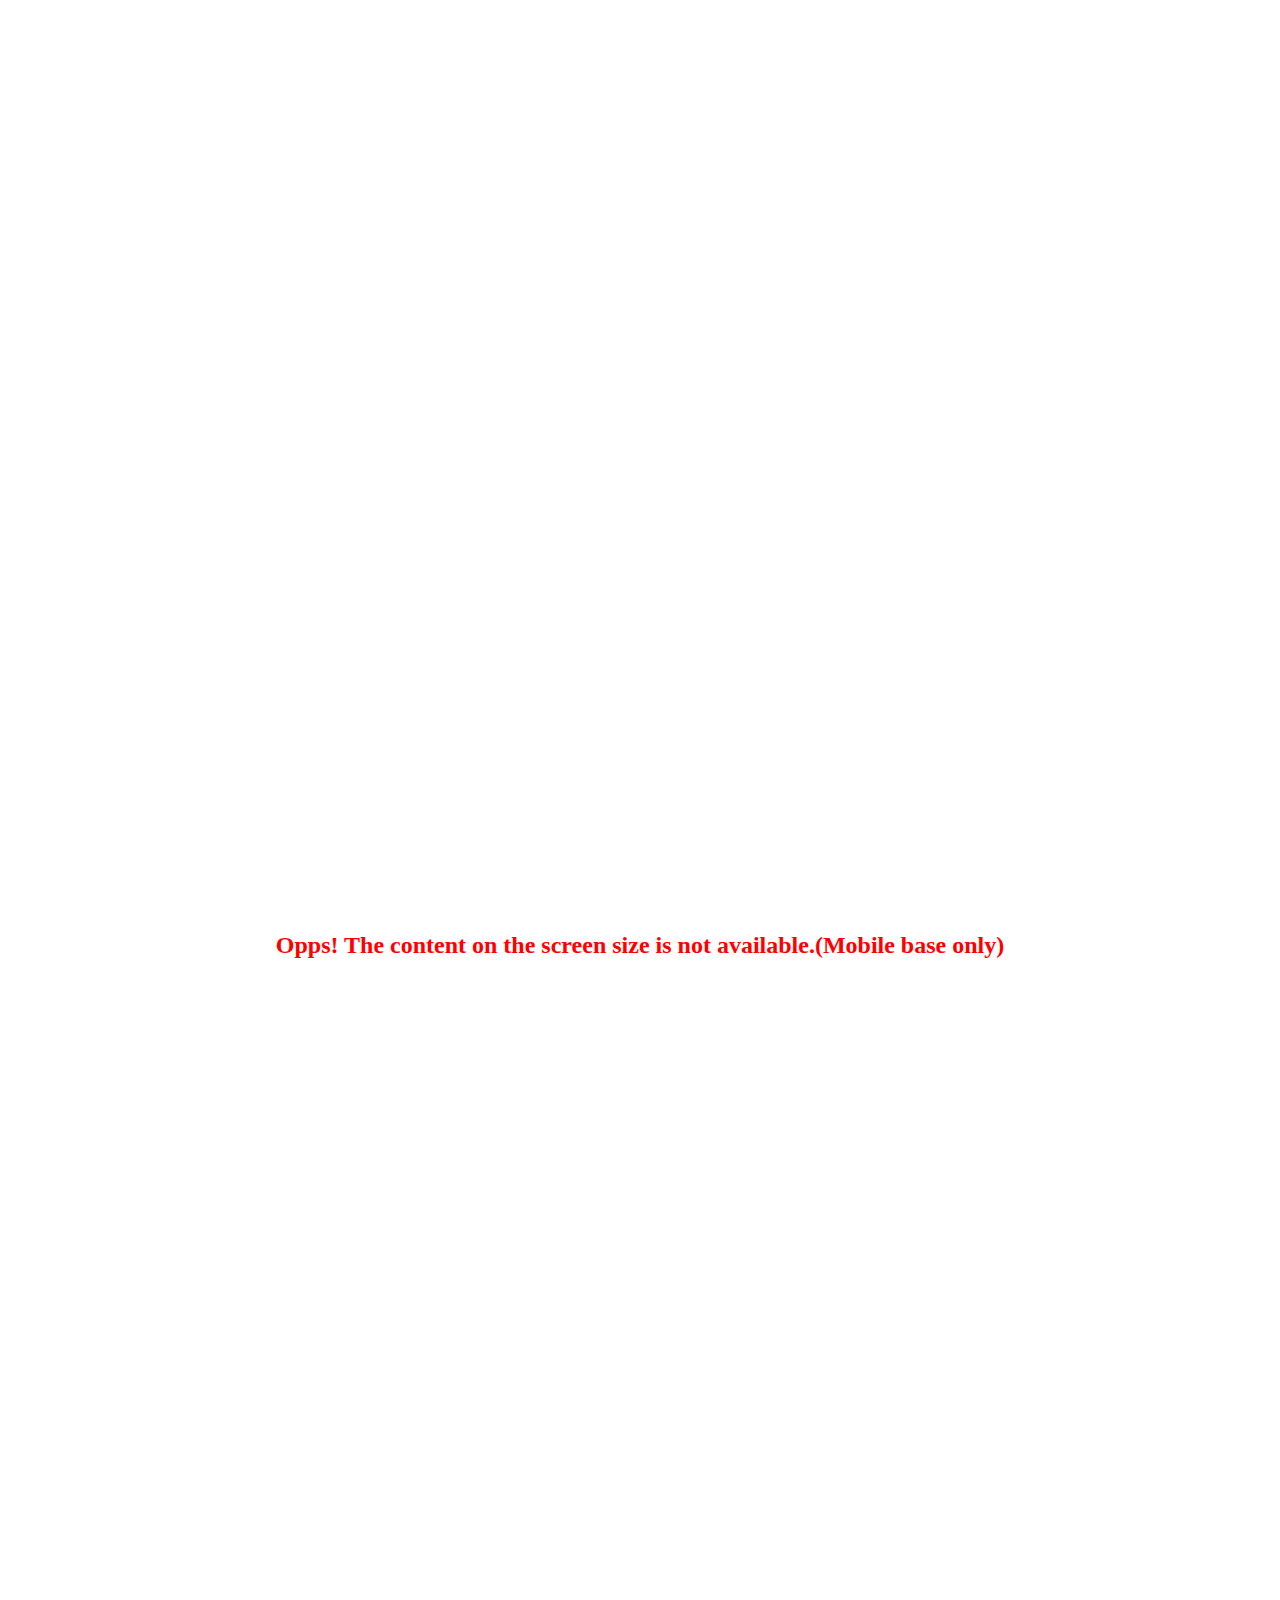
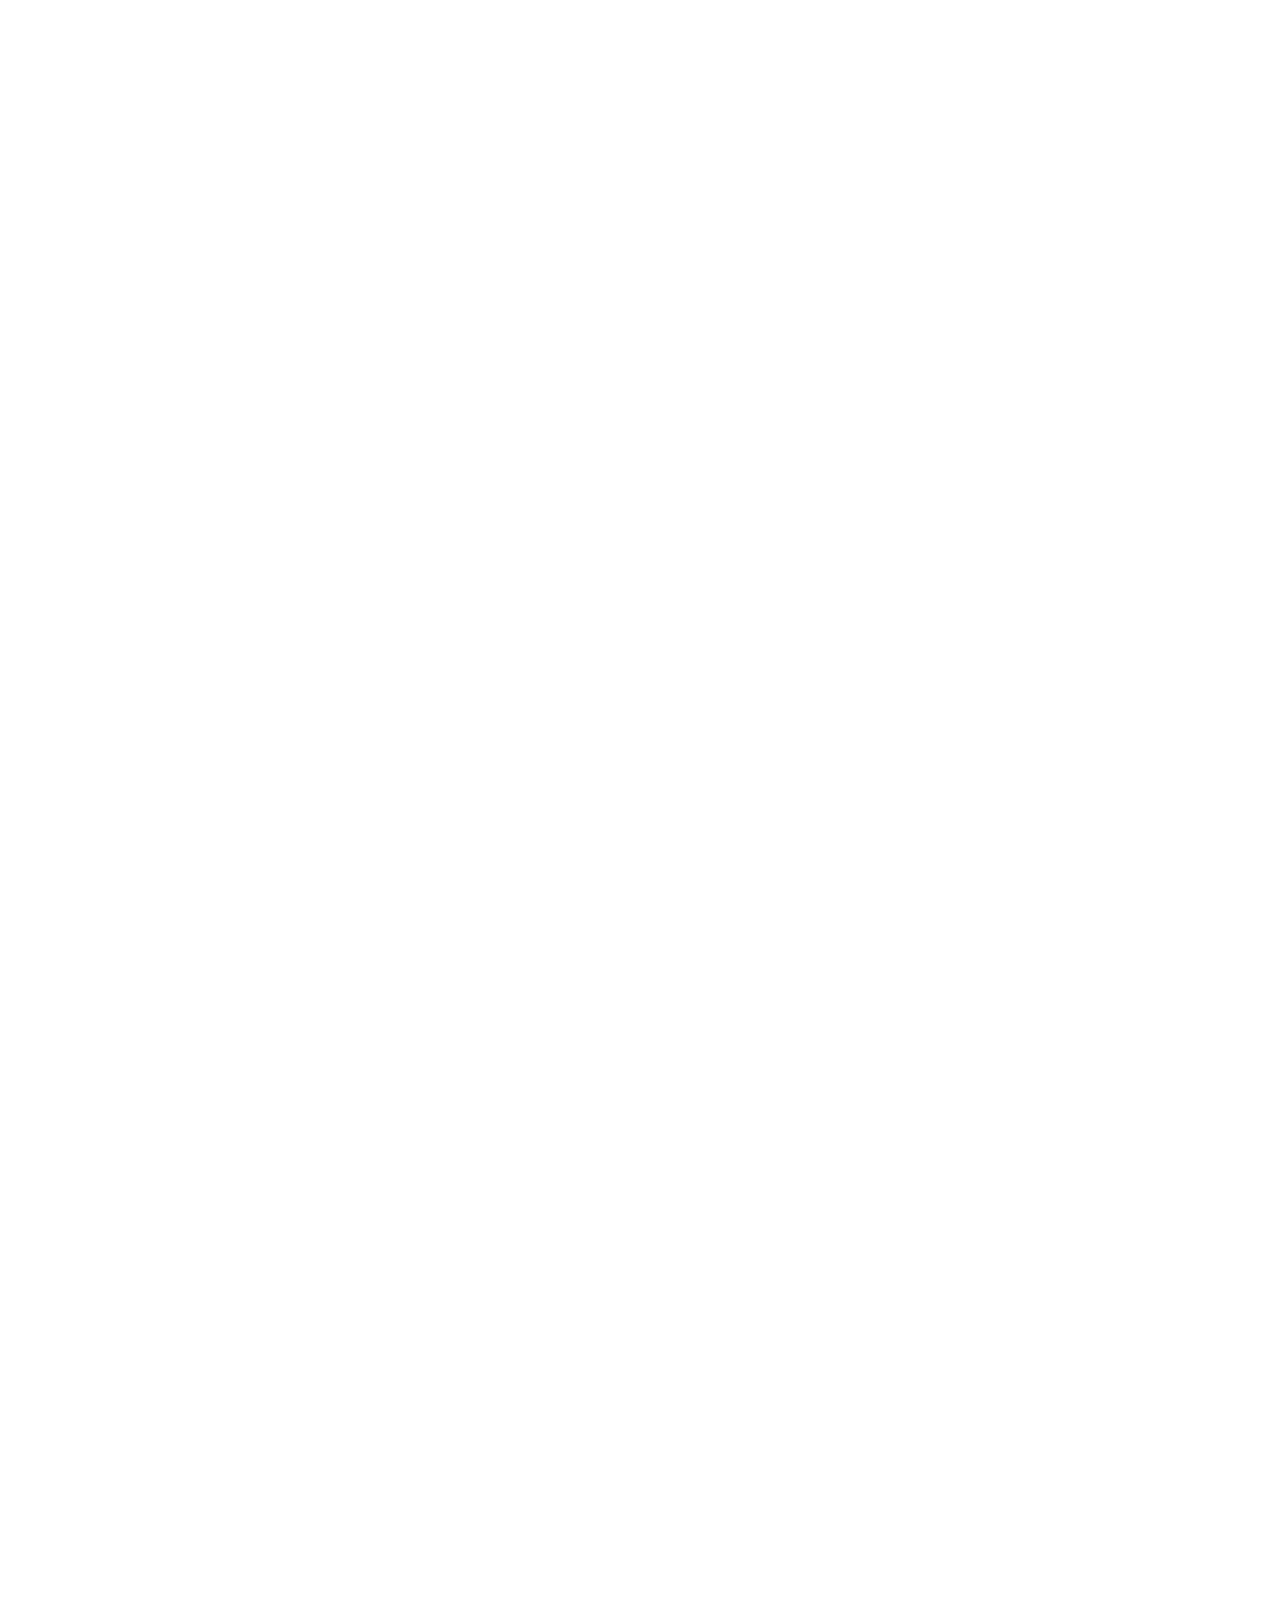
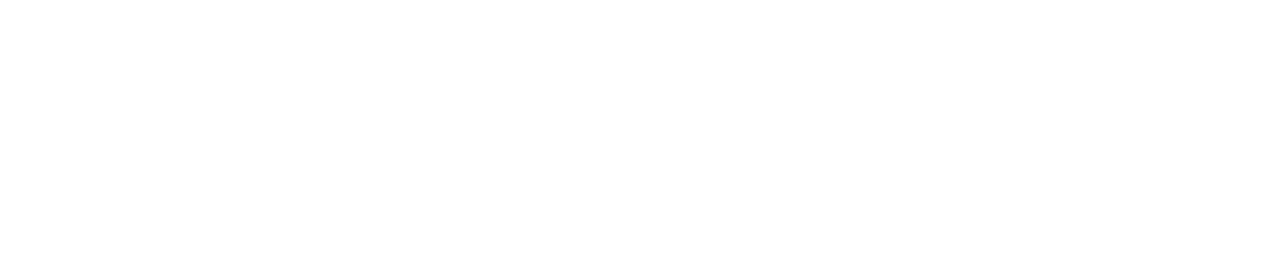
==== index.html @ 9a2f7a4b "Update index.html" ====
<!DOCTYPE html>
<html lang="en">
<head>
    <meta charset="UTF-8">
    <meta name="viewport" content="width=device-width, initial-scale=1.0">
    <title>Jade Formentera PortFolio</title>

    <meta name="theme-color" content="#4285f4">
    <link rel="stylesheet" href="style.css">
    <meta name="theme-color" content="#4285f4">
    <meta name="msapplication-TileColor" content="#3498db">


    <link rel="preconnect" href="https://fonts.googleapis.com">
    <link rel="preconnect" href="https://fonts.gstatic.com" crossorigin>
    <link href="https://fonts.googleapis.com/css2?family=Lato:ital,wght@0,100;0,300;0,400;0,700;0,900;1,100;1,300;1,400;1,700;1,900&family=Oswald:wght@528&display=swap" rel="stylesheet">
    <link rel="stylesheet" href="https://fonts.googleapis.com/css2?family=Material+Symbols+Outlined:opsz,wght,FILL,GRAD@20..48,100..700,0..1,-50..200" />

    <script src="https://cdn.jsdelivr.net/npm/sweetalert2@11"></script>


</head>


<body>
    <div class="background">
        <img src="./assets/css-pattern-by-magicpattern.png" alt="">
    </div>


    <div class="content">
        <h2>Opps! The content on the screen size is not available.(Mobile base only)</h2>
    </div>

    
    <header>
        <div class="logo">
            <img style="width: 3.125rem; border-radius: .625rem;" src="./assets/Black and Yellow Circle Band Logo fb page jade.gif"></img>
        </div>
        <nav>
            <a href="#home">Home</a>
            <a href="#about">About Me</a>
            <a href="">Contact</a>
        </nav>

        <div class="scroolWatcher"></div>
    </header>


    <main>
        <div class="info" id="home">
            <div class="name">
                <h2 class="hi">Hi! Im</h2>
                <h2 class="ngalan">Jade Formentera</h2>
                <h2 class="nameJade">Jade Formentera</h2>
                
            </div>
            
            <div class="picture">
                <img src="PortFolio.jpg" alt="">
                <span></span>
            </div>
        </div>

                    <div class="popup-overlay" id="popupOverlay"></div>
                <div class="popup" id="popup">
                    <h2>Sorry!</h2>
                    <p>Jade's Portfolio is underdevelopment
                        (25% complete).</p>
                    <button class="close-btn" id="closePopup">Close</button>
                </div>


        <div class="line">
        </div>
        <div class="message" id="about">
            <p class="text">"Like a skilled artisan, <span class="jade">Jade Formentera</span>, a masterful male frontend developer,
                sculpts digital landscapes with the finesse of an artist's brush. With each line of code, he weaves
                creativity and precision, crafting immersive experiences that captivate and inspire. In the realm of
                pixels and code, Jade is a visionary architect, shaping the future of digital expression with his
                boundless passion and unwavering dedication."</p>
        </div>



        <!-- Programming Tech -->
         <div class="Technologies">
            <h2>Programming Tech</h2>
            <div class="laguages">

                <div class="lang">
                    <img src="./assets/html.png" alt="">
                    <img src="./assets/c-logo.png" alt="">
                    <img src="./assets/css-3.png" alt="">
                    <img src="./assets/js.png" alt="">
                </div>
            </div>
         </div>

         <div class="line"></div>


         <div class="contacts">
            <h2>Contact Details</h2>

            <div class="Phone">
                <span class="material-symbols-outlined">
                    contact_phone
                </span>
                <span>Contact Number</span>

                <p class="number">09277344921</p>
            </div>

            <div class="email">
                <div class="Phone">
                    <span class="material-symbols-outlined">
                        mail
                    </span>
                    
                    <a href="" >
                        <span>Email</span>
                    </a>

                    <p class="number">jadecotonganformentera@gmail.com</p>
                </div>
            </div>

         </div>



         <form id="contactForm">
            <h2>Message me here!</h2>
            <input type="text" id="name" placeholder="Your Name" required>
            <input type="email" id="email" placeholder="Your Email" required>
            <textarea id="message" rows="4" placeholder=" Write Your Message Here" required></textarea>
            <button id="btnSend" type="submit">Send</button>
          </form>

    </main>

    <script src="https://cdn.jsdelivr.net/npm/@emailjs/browser@3/dist/email.min.js"></script>
    <script src="./style.js"></script>
    
</body>
</html>
---- style.css ----
body .background,
body  main,
body header{
    visibility: hidden;
    
}

body .content{
    display: inline-flex;
    justify-content: center;
    width: 100%;
    color: red;
}

@media screen  and (max-width: 600px){

    *{
        margin: 0;
        padding: 0;
        box-sizing: border-box;
        font-family: "Lato", serif;
        font-weight: 400;
        font-style: normal;
    }

    html{
        scroll-behavior: smooth;
    }

    

    main{
        padding: 5px;
    }

    body .content{
        visibility: hidden;
    }

    body .background,
    body  main,
    body header{
        visibility: visible;   
    }

    @keyframes smoothScrool {
        from{opacity: 0;
            scale: .5;}
        t0{opacity: 1;
            scale: 1;}
    }

    main::-webkit-scrollbar{
        display: none;
    }

    .scroolWatcher{
        height: 4px;
        width: 100%;
        position: fixed;
        top: 0px;
        z-index: 1000;
        background-color: cyan;
        animation: scroolWatcher linear;
        animation-timeline: scroll();
        transform-origin: left;
        scale: 0 1;
    }
    

    @keyframes scroolWatcher {
        to{scale: 1 1;}
    }
    .background {
        width: 100%;
        height: 100%;
        object-fit: cover;
        position: fixed;
        top: 0;
        z-index: -1;
        background-color: #0e0e78d8;
        opacity: 1;
        background-image: radial-gradient(to left at center center, #459bf7, #0f0f70), repeating-radial-gradient(to left at center center, #459bf7, #459bf7e4, 14px, transparent 28px, transparent 14px);
        background-blend-mode: luminosity;
    }
    
    .background img{
        object-fit: cover;
    }

    header{
        width: 100%;
        position: fixed;
        top: 0;
        left: 0;
        display: flex;
        align-items: center;
        justify-content: space-evenly;
        padding: 5px 10px;
        background-color: black;
       z-index: 100;

    }

    header .logo{
        width: 40%;
    }
    
    header nav {
       width: 60%;
       display: flex;
       align-items: center;
       justify-content: space-evenly;
       gap: 10px;
       padding-right: 5px;
       
    }

    header nav a{
        text-decoration: none;
        position: relative;
        color: white;
        font-size: 15px;
    }

    nav a::after {
        content: '';
        position: absolute;
        width: 100%;
        background-color: #459bf7;
        height: 2px;
        left: 0px;
        bottom: -2px;
        transition: all .2s linear;
        transform: scale(0);
    }

     nav a:hover::after {
        transform: scale(1);
     }

    
    main .info{
        width: 100vw;
        height: 100vh;
        display: flex;
        align-items: center;
        justify-content: center;
        flex-direction: row;
        gap: 5px;

    }

    main .info .name{
        width: 100%;
        display: flex;
        flex-direction: column;
        justify-content: center;
        align-items: center;
        position: relative;
    }

    .name .ngalan{
        position: absolute;
        bottom: 20px;
        left: 10px;
        text-transform: capitalize;
        font-size: 20px;
        color: red;
        font-weight: 700;
       
    }
    .name .hi{
        position: absolute;
        bottom: 50px;
        left: 10px;
        text-transform: capitalize;
        font-size: 30px;
        color: red;
        font-weight: 700;
       
    }

    .name .nameJade{
        font-size: 20px;
        color: cyan;
        position: absolute;
    }


    .picture{
        width: 100%;
        height: 100vh;
        display: flex;
        justify-content: start;
        flex-direction: column;
        align-items: center;
        gap: 5px;
        
    }

    .picture span{
        width: 80px;
        height: 80px;
        border-radius: 50%;
        transform: rotateX(100deg);
        background-color: cyan;
        box-shadow: -1px 41px 184px 89px rgba(0,255,255,0.49);
        -webkit-box-shadow: -1px 41px 184px 89px rgba(0,255,255,0.49);
        -moz-box-shadow: -1px 41px 184px 89px rgba(0,255,255,0.49);
    
    }


    
    main .info .picture img{
       width: 150px;
       height: 150px;
       border-radius: 100%;
       box-shadow: 0px 10px 20px 1px cyan;
       margin-top: 120px;
       outline: 5px solid cyan;

    }

    
    main .info .picture img:hover{
        scale: 1.2;
        transition: all .7s;
        box-shadow: 0px 10px 20px 1px coral;
        outline: coral;
        outline: 5px solid coral;
    }

    main .line{
        width: 100%;
        height: 30px;
        height: 3px;
        margin-top: 25px;
        background-color: brown;
        border-radius: 10px;
    }

    main .message{
        width: 100%;
        height: 80vh;
        display: flex;
        align-items: center;
        margin-top: 10px;
        padding: 10px;
        background-color: rgba(128, 128, 128, 0.347);
        padding: 10px;
        border-radius: 10px;
    }


    .message .text{
        color: white;
        text-align: justify;
        line-height: 40px;
        font-size: 20px;
        animation: fadein linear;
        animation-timeline: view();
        animation-range-start: cover;
        animation-range-end: contain;
    }
    @keyframes fadein {
        from{scale: 0.8; opacity: 0;}
        to{scale: 1; opacity: 1;}
    }
    .message .jade{
        color: brown;
    }

    .Technologies h2{
        color: white;
        animation: fadein linear;
        animation-timeline: view();
        animation-range-start: cover ;
        animation-range-end: contain 200px;
    }

    .Technologies{
        width: 100%;
        height: 50vh;
        margin-top: 20px;
        background-color: rgba(128, 128, 128, 0.347);
        text-align: center;
        justify-content: center;
        display: flex;
        flex-direction: column;
        padding: 3.125rem;
        border-radius: 10px;
    }

    .Technologies .laguages{
        width: 100%;
        display: flex;
        align-items: center;
        justify-content: center;
        gap: 50px;
        margin-top: 30px;
        gap: 30px;
        animation: fadein linear;
        animation-timeline: view();
        animation-range-start: cover;
        animation-range-end: contain;
    }

    

    .Technologies .laguages .lang{
       width: 100%;
       display: inline-flex;
       justify-content: center;
       gap: 20px;
    }

    .lang img{
        width: 50px;
        border-radius: 100%;
        border: 3px solid transparent;

    }

    .lang img:hover{
        transform: translateY(-10px);
        transition: all .4s;
        -webkit-box-shadow: 23px -4px 101px 33px rgba(22,9,168,0.91);
        -moz-box-shadow: 23px -4px 101px 33px rgba(22,9,168,0.91);
        box-shadow: 23px -4px 101px 33px rgba(22,9,168,0.91);
        border-color: cyan;
    }

    .contacts{
        width: 100%;
        background-color: rgba(128, 128, 128, 0.347);
        padding: 10px;
        border-radius: 10px;
        display: flex;
        align-items: center;
        justify-content: center;
        flex-direction: column;
        margin-top: 20px;
        
    }
    .contacts h2{
        color: white;
        animation: fadein linear;
        animation-timeline: view();
        animation-range-start: cover ;
        animation-range-end: contain 200px;
    }

    .contacts .Phone, 
    .contacts .email{
        width: 100%;
        display: flex;
        align-items: center;
        justify-content: start;
        position: relative;
        color: white;
        animation: fadein linear;
        animation-timeline: view();
        animation-range-start: cover ;
        animation-range-end: contain 200px;
        
    }

    .contacts .email a{
        color: white;
        text-decoration: none;
    }

    .contacts .Phone .number{
       visibility: hidden ;
       opacity: 0;
       transition: opacity .8s ease
    }

    .contacts .Phone:hover .number{
        visibility: visible;
        cursor: pointer;
        opacity: 1;
        
    }

    .contacts .Phone .number{
        color: cyan;
        background-color: coral;
        padding: 2px;
        border-radius: 3px;
        position: absolute;
        left: 10px;
        top: 0;
        position: relative;
    }

    .contacts .Phone .number::after{
        content: '';
        position: absolute;
        display: inline-block;
        width: 0;
        height: 0;
        border-top: 10px solid transparent;
        border-bottom: 10px solid transparent;
        border-left: 15px solid coral; 
        left: -14px;
        transform: rotate(180deg);
    }

    /* POPUP CONTENT */

    .popup {
        position: fixed;
        top: 50%;
        left: 50%;
        transform: translate(-50%, -50%);
        width: 300px;
        background: white;
        padding: 20px;
        box-shadow: 0px 0px 10px rgba(0, 0, 0, 0.3);
        text-align: center;
        border-radius: 10px;
        display: none;
    }
    .popup-overlay {
        position: fixed;
        top: 0;
        left: 0;
        width: 100%;
        height: 100%;
        background: rgba(0, 0, 0, 0.5);
        display: none;
    }
    .close-btn {
        background: red;
        color: white;
        border: none;
        padding: 5px 10px;
        cursor: pointer;
        margin-top: 10px;
    }


    form{
        width: 100%;
        height: 80vh;
        background-color: rgba(128, 128, 128, 0.347);
        margin-top: 10px;
        padding: 5px;
        border-radius: 10px;
        display: flex;
        flex-direction: column;
        align-items: center;
        justify-content: center;
        gap: 20px;
    }

    form h2{
        color: white;
        animation: fadein linear;
        animation-timeline: view();
        animation-range-start: cover ;
        animation-range-end: contain 200px;
    }

    form input{
        width: 50%;
        border-radius: 5px;
        padding: 5px;
        border: none;
        outline: none;
        text-align: center;
    }

    form textarea{
        resize: none;
        border: none;
        outline: none;
        width: 50%;
        border-radius: 10px;
        text-align: center;
        padding-top: 10px;
        font-size: 12px;
    }

    form input,
    form textarea,
    form button{
        animation: fadein linear;
        animation-timeline: view();
        animation-range-start: cover ;
        animation-range-end: contain 200px;
    }

    form button{
        width: 40%;
        border: none;
        outline: none;
        padding: 4px;
        border-radius: 5px;
        background-color: cyan;
        font-weight: 700;
        background: linear-gradient(to left, transparent, #14d0f1, #14d0f1); /* Initial gradient */
        border: none;
        border-radius: 8px;
        cursor: pointer;
        overflow: hidden;
        transition: background 1s ease-in-out;
    }

    form button:hover{
        background: linear-gradient(to right, #14d0f1, transparent); /* Gradient changes direction */
    }
}
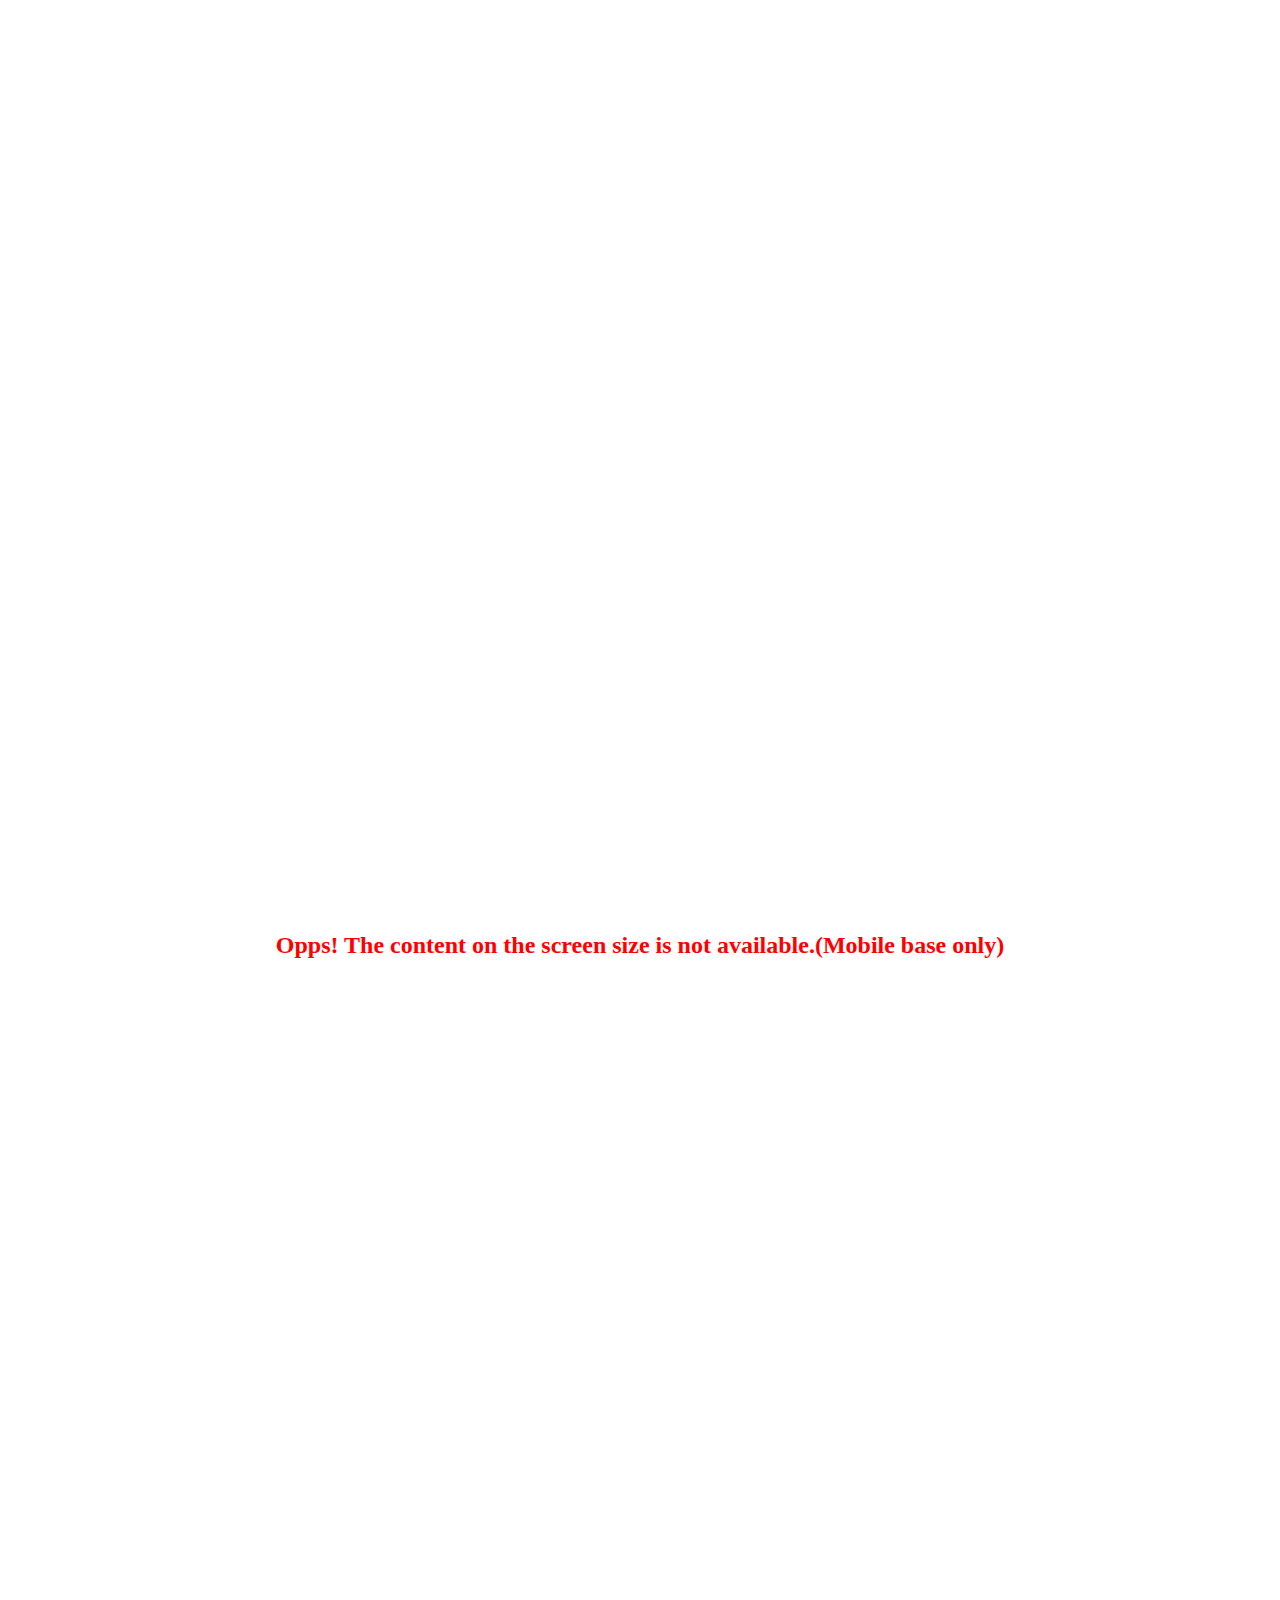
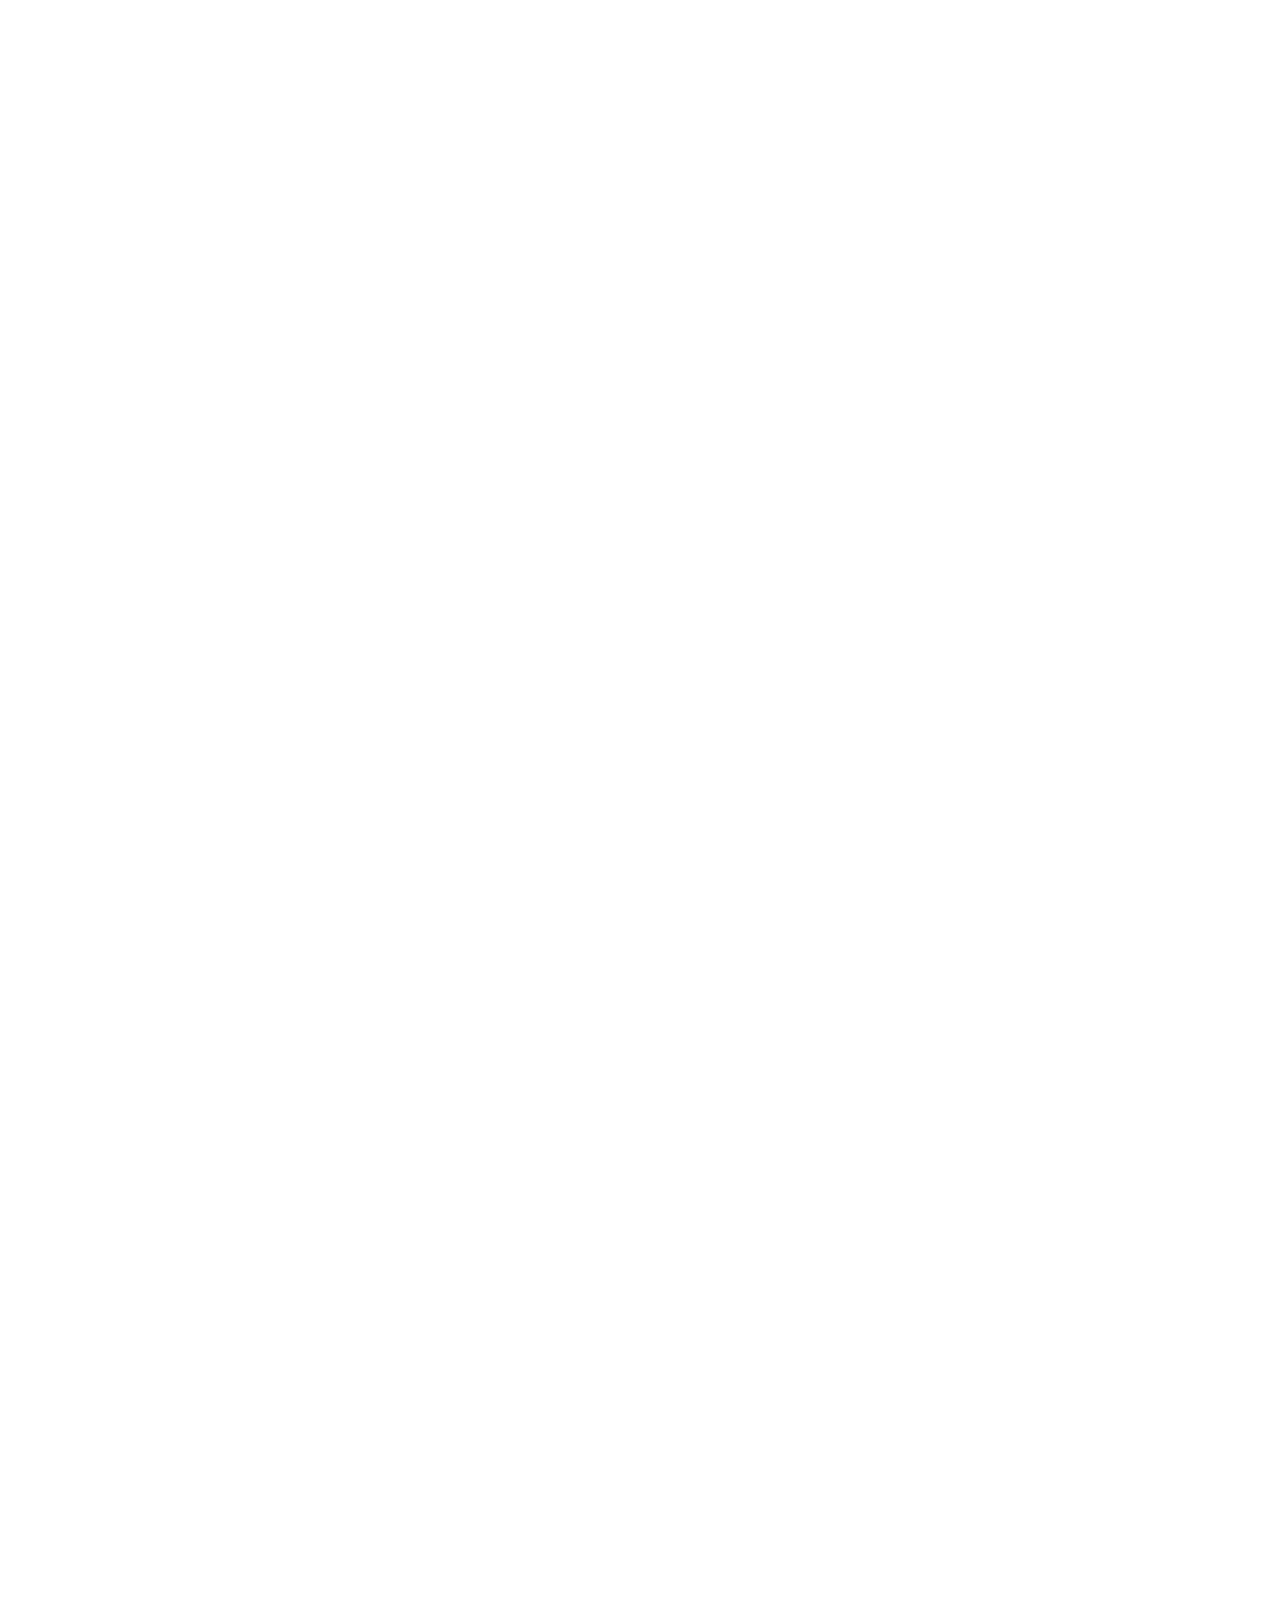
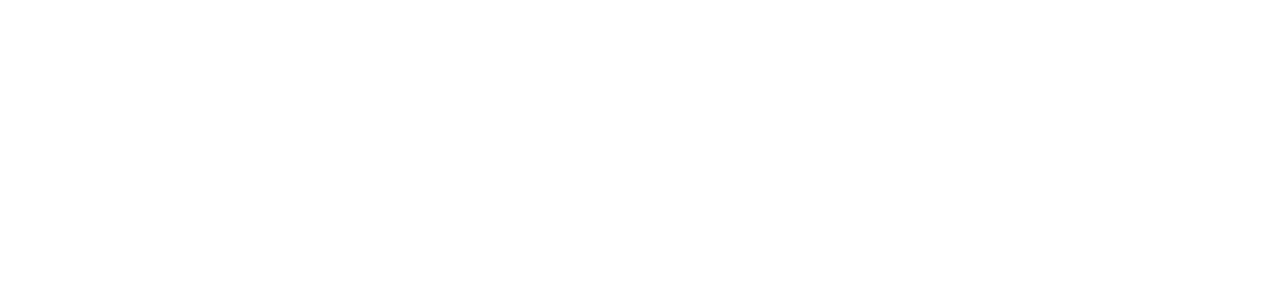
==== commit 061b3630: "new updated" ====
--- a/index.html
+++ b/index.html
@@ -135,7 +135,10 @@
             <input type="text" id="name" placeholder="Your Name" required>
             <input type="email" id="email" placeholder="Your Email" required>
             <textarea id="message" rows="4" placeholder=" Write Your Message Here" required></textarea>
-            <button id="btnSend" type="submit">Send</button>
+            <div class="btn">
+                <button id="btnSend" type="submit">Send</button>
+            <button class="clear">Clear</button>
+            </div>
           </form>
 
     </main>
--- a/style.css
+++ b/style.css
@@ -54,11 +54,11 @@
         display: none;
     }
 
-    .scroolWatcher{
+     header .scroolWatcher{
         height: 4px;
         width: 100%;
-        position: fixed;
-        top: 0px;
+       position: absolute;
+        bottom: 0px;
         z-index: 1000;
         background-color: cyan;
         animation: scroolWatcher linear;
@@ -478,11 +478,14 @@
         resize: none;
         border: none;
         outline: none;
-        width: 50%;
+        width: 70%;
+        height: 150px;
         border-radius: 10px;
         text-align: center;
-        padding-top: 10px;
+        padding: 40px 10px;
         font-size: 12px;
+        font-weight: 700;
+        text-transform: capitalize;
     }
 
     form input,
@@ -494,7 +497,15 @@
         animation-range-end: contain 200px;
     }
 
-    form button{
+    form .btn{
+        width: 100%;
+        display: flex;
+        align-items: center;
+        justify-content: center;
+        gap: 10px;
+    }
+
+    form .btn button{
         width: 40%;
         border: none;
         outline: none;
@@ -510,7 +521,7 @@
         transition: background 1s ease-in-out;
     }
 
-    form button:hover{
+    form .btn button:hover{
         background: linear-gradient(to right, #14d0f1, transparent); /* Gradient changes direction */
     }
 }
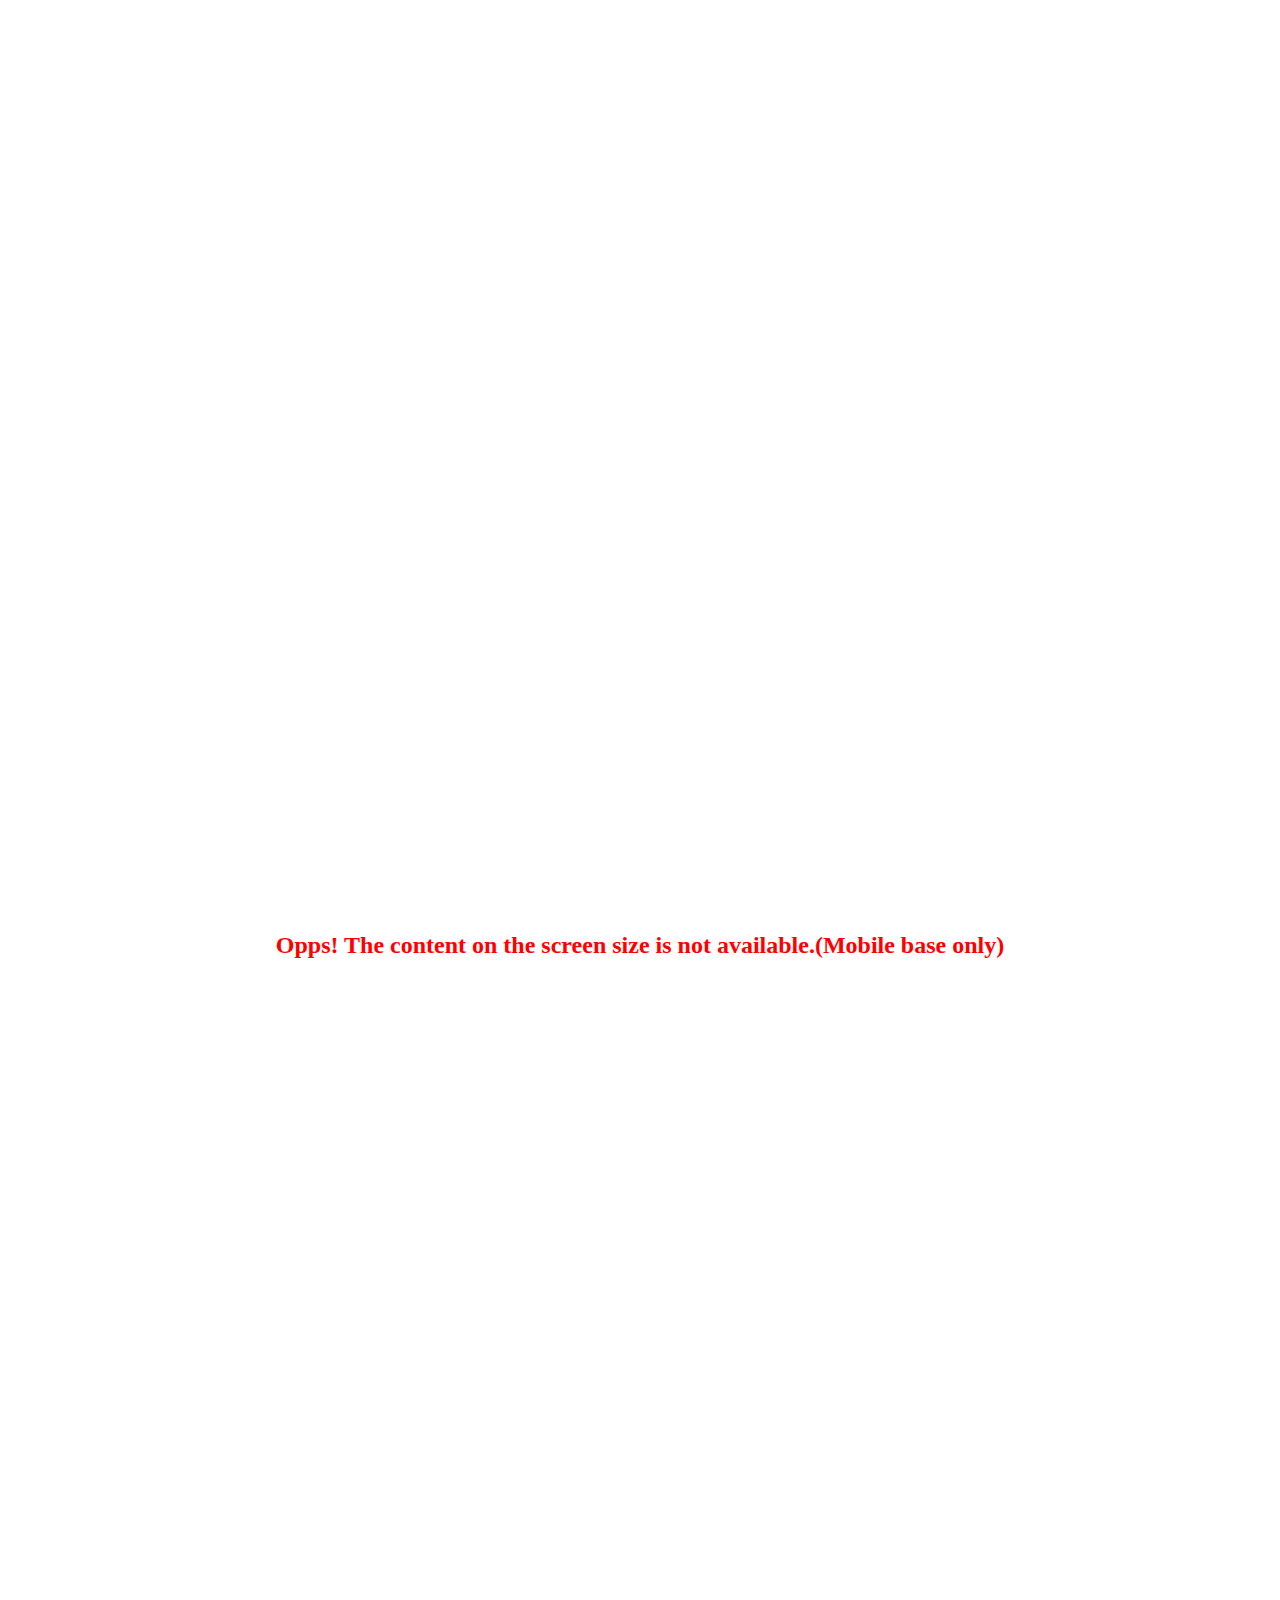
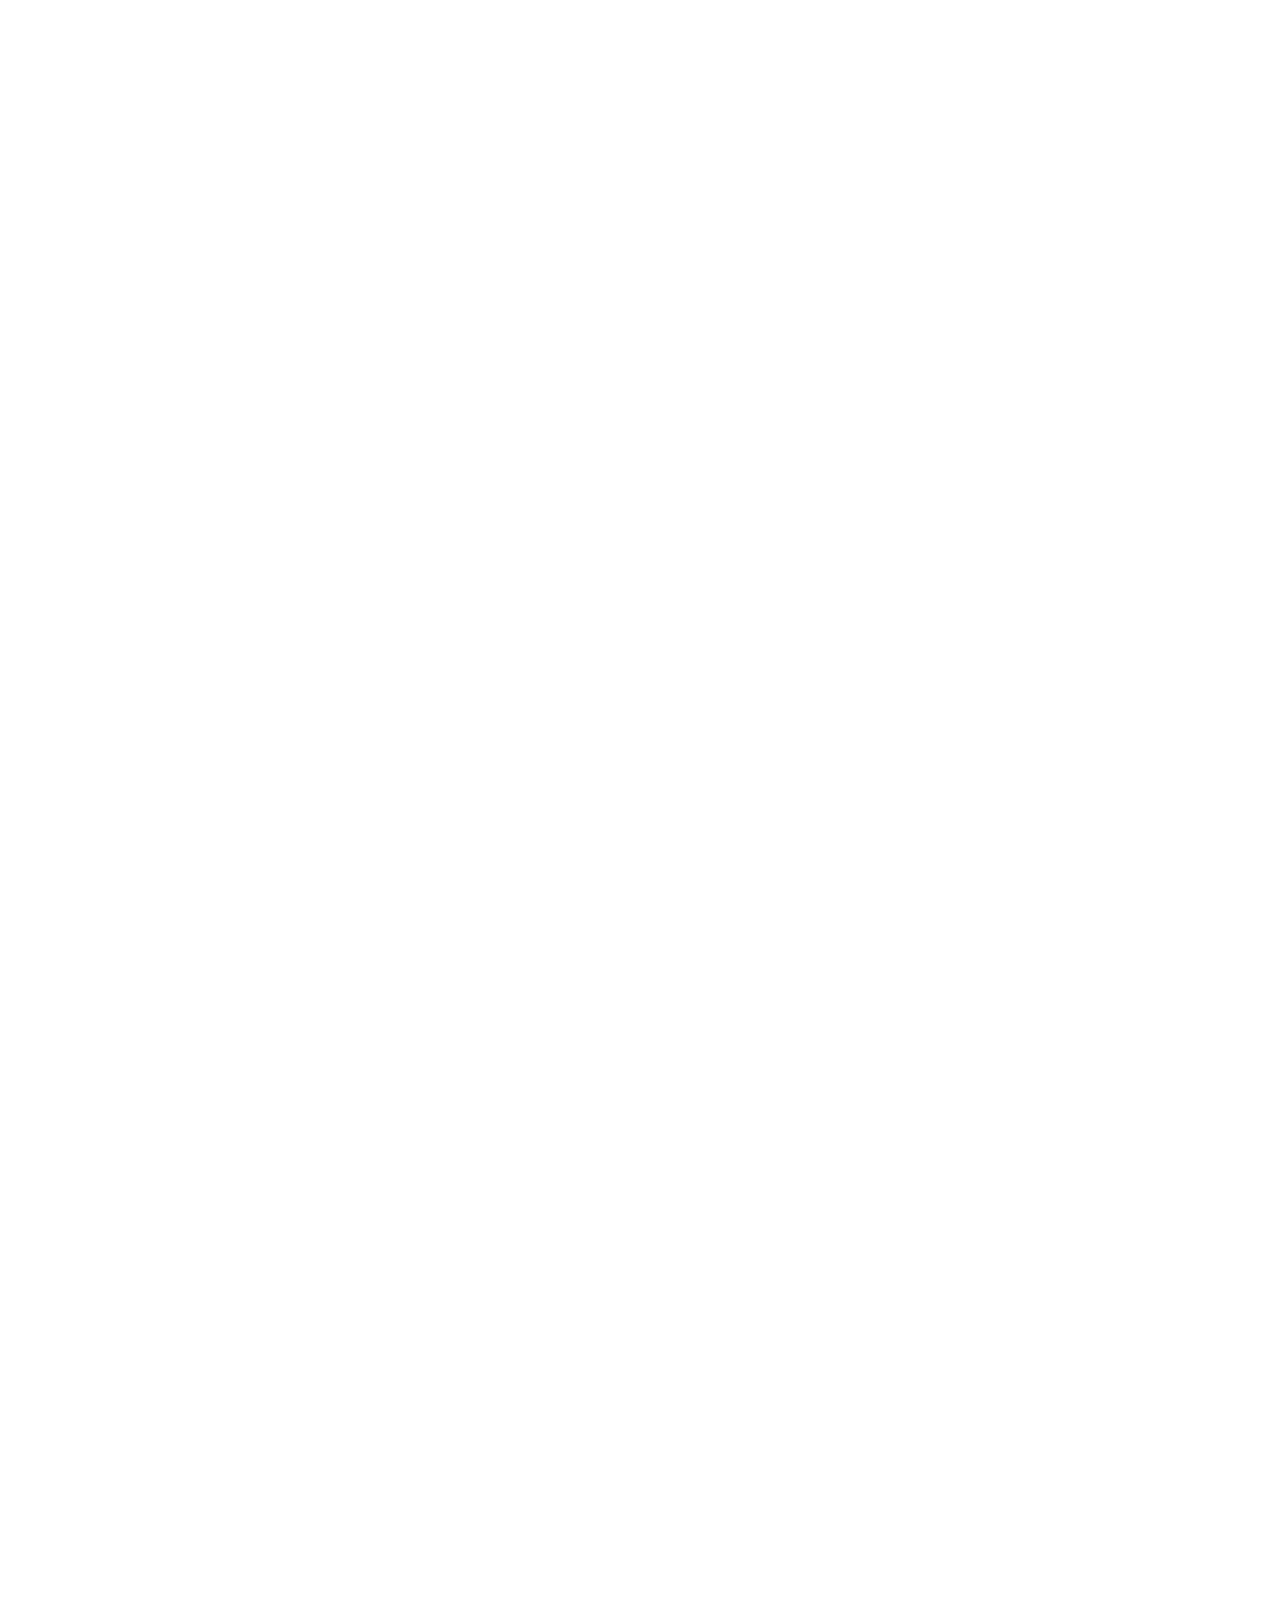
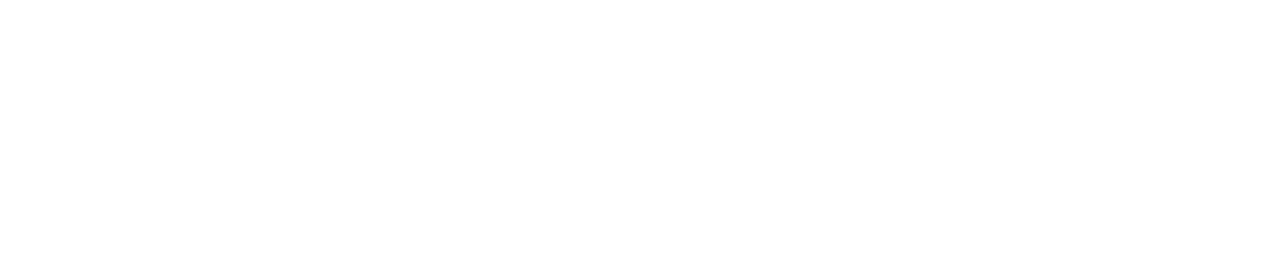
==== commit 1a3349cb: "new update" ====
--- a/index.html
+++ b/index.html
@@ -135,10 +135,9 @@
             <input type="text" id="name" placeholder="Your Name" required>
             <input type="email" id="email" placeholder="Your Email" required>
             <textarea id="message" rows="4" placeholder=" Write Your Message Here" required></textarea>
-            <div class="btn">
+            
                 <button id="btnSend" type="submit">Send</button>
-            <button class="clear">Clear</button>
-            </div>
+    
           </form>
 
     </main>
--- a/style.css
+++ b/style.css
@@ -505,7 +505,7 @@
         gap: 10px;
     }
 
-    form .btn button{
+    form button{
         width: 40%;
         border: none;
         outline: none;
@@ -521,7 +521,7 @@
         transition: background 1s ease-in-out;
     }
 
-    form .btn button:hover{
+    form  button:hover{
         background: linear-gradient(to right, #14d0f1, transparent); /* Gradient changes direction */
     }
 }
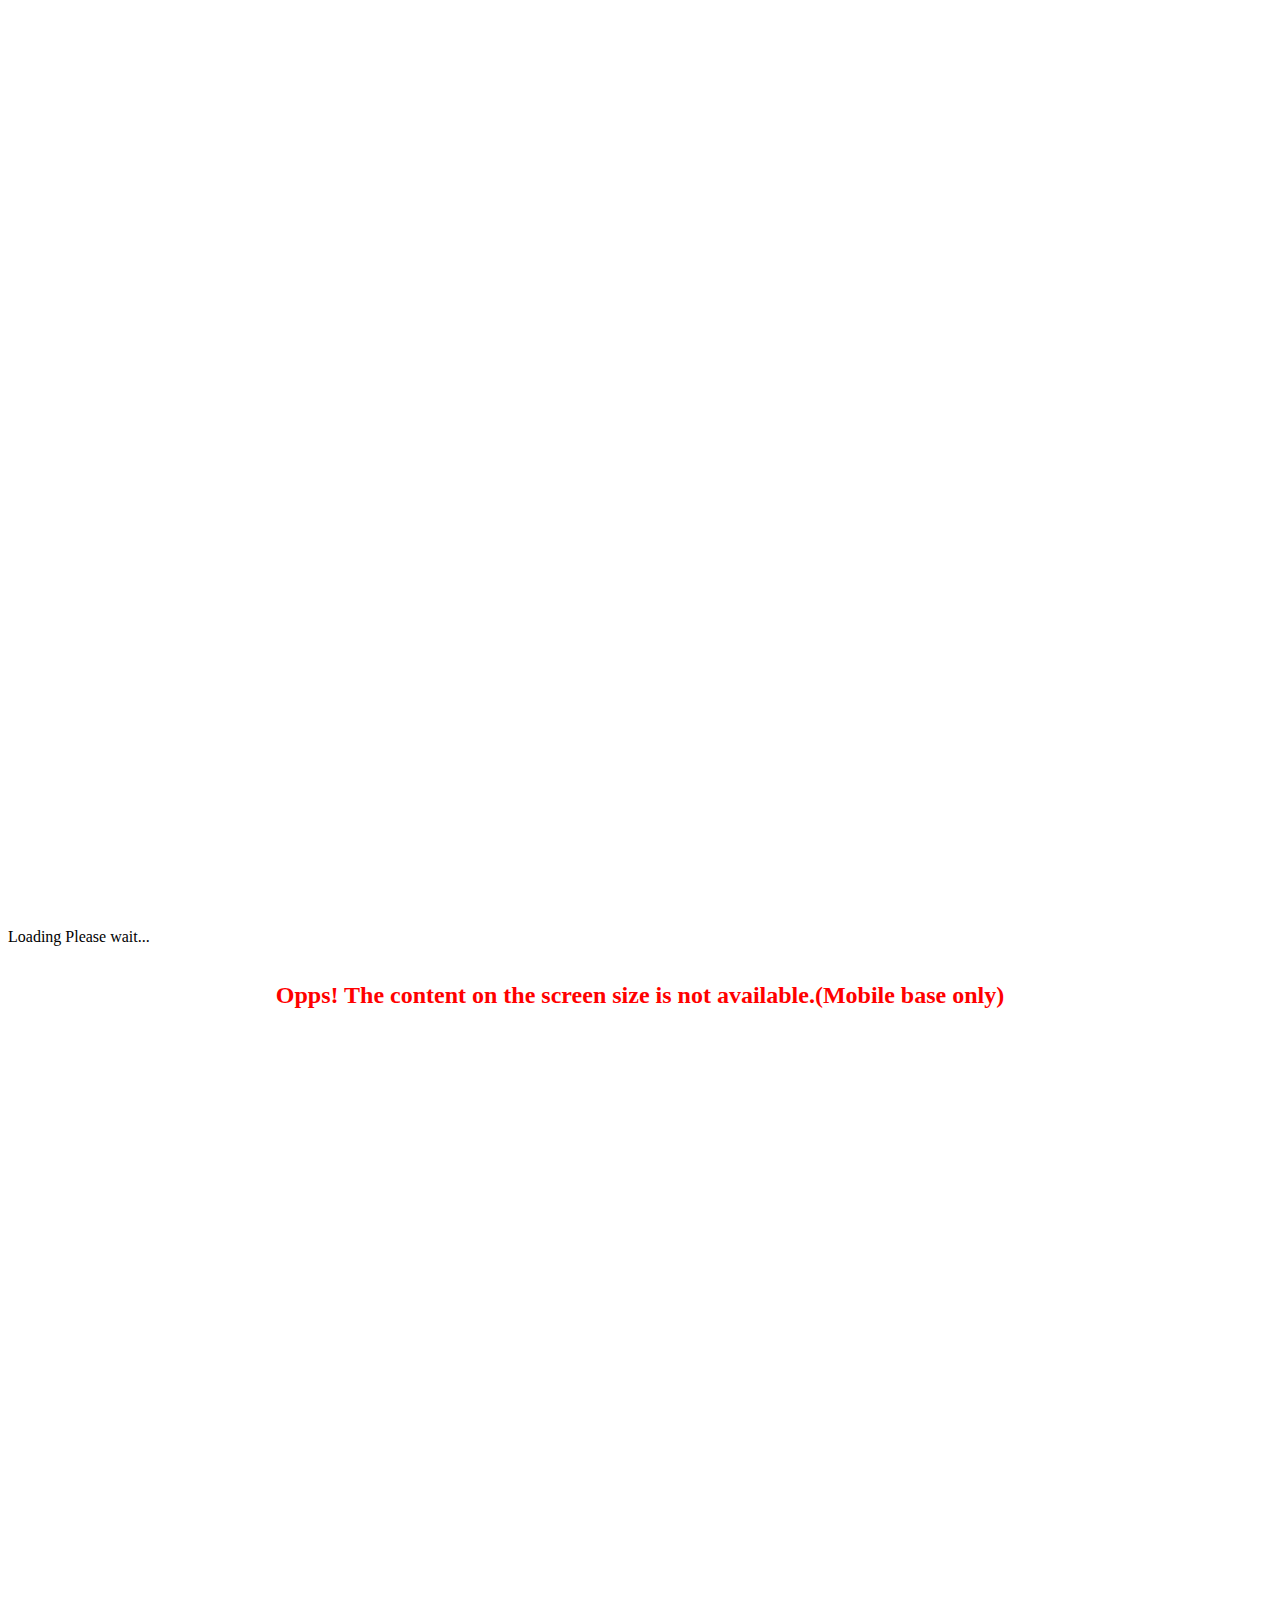
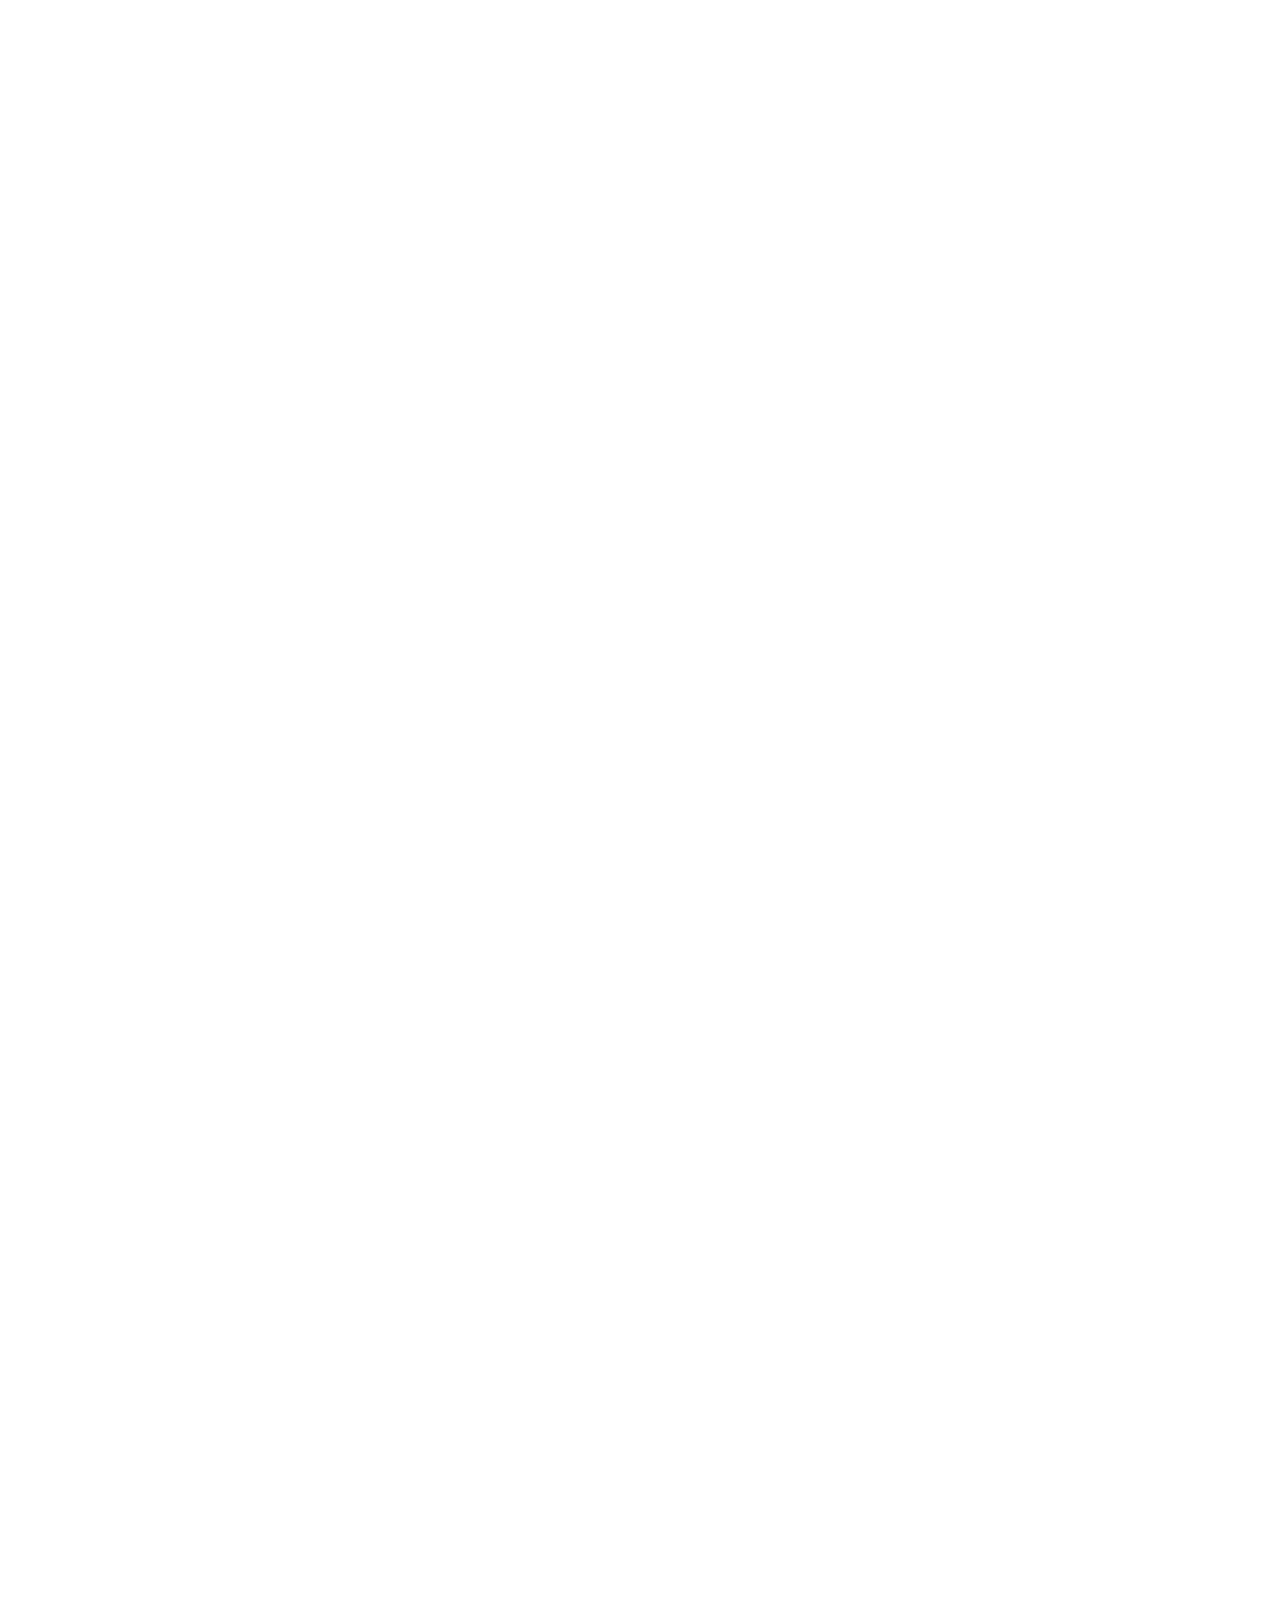
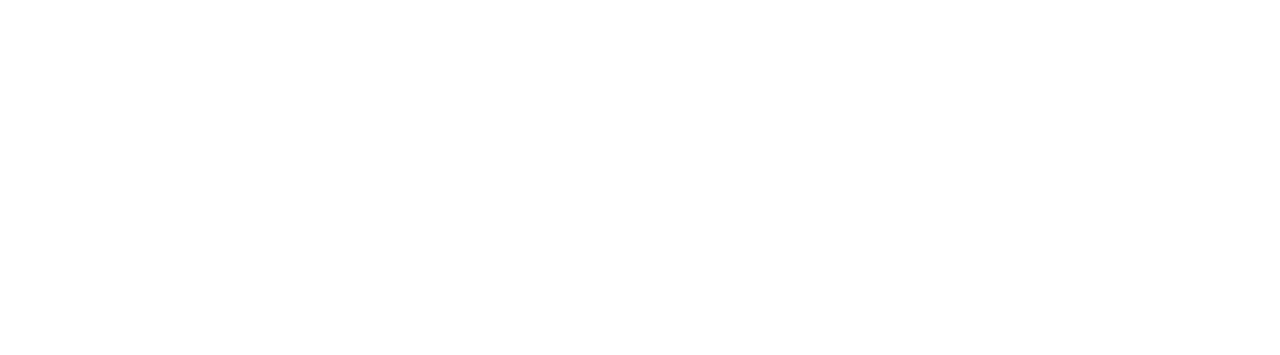
==== commit d3cf0468: "new update" ====
--- a/index.html
+++ b/index.html
@@ -17,6 +17,7 @@
     <link rel="stylesheet" href="https://fonts.googleapis.com/css2?family=Material+Symbols+Outlined:opsz,wght,FILL,GRAD@20..48,100..700,0..1,-50..200" />
 
     <script src="https://cdn.jsdelivr.net/npm/sweetalert2@11"></script>
+    <script src="https://cdn.jsdelivr.net/npm/@emailjs/browser@3/dist/email.min.js"></script>
 
 
 </head>
@@ -27,6 +28,11 @@
         <img src="./assets/css-pattern-by-magicpattern.png" alt="">
     </div>
 
+
+    <div id="loader">
+        <div class="spinner"></div>
+        <p>Loading Please wait...</p>
+      </div>
 
     <div class="content">
         <h2>Opps! The content on the screen size is not available.(Mobile base only)</h2>
@@ -45,7 +51,7 @@
 
         <div class="scroolWatcher"></div>
     </header>
-
+      
 
     <main>
         <div class="info" id="home">
@@ -62,13 +68,14 @@
             </div>
         </div>
 
-                    <div class="popup-overlay" id="popupOverlay"></div>
-                <div class="popup" id="popup">
-                    <h2>Sorry!</h2>
-                    <p>Jade's Portfolio is underdevelopment
-                        (25% complete).</p>
-                    <button class="close-btn" id="closePopup">Close</button>
-                </div>
+
+            <div class="popup-overlay" id="popupOverlay"></div>
+            <div class="popup" id="popup">
+                <h2>Sorry!</h2>
+                <p>Jade's Portfolio is underdevelopment
+                    (25% complete).</p>
+                <button class="close-btn" id="closePopup">Close</button>
+            </div>
 
 
         <div class="line">
@@ -140,6 +147,12 @@
     
           </form>
 
+          <footer>
+            <div class="footer-container">
+                <p>&copy; 2025 Jade's Portfolio. All rights reserved.</p>
+            </div>
+        </footer>
+
     </main>
 
     <script src="https://cdn.jsdelivr.net/npm/@emailjs/browser@3/dist/email.min.js"></script>
--- a/style.css
+++ b/style.css
@@ -1,3 +1,4 @@
+
 body .background,
 body  main,
 body header{
@@ -13,6 +14,10 @@
 }
 
 @media screen  and (max-width: 600px){
+
+    body .no_scrool{
+        overflow: hidden;
+    }
 
     *{
         margin: 0;
@@ -42,6 +47,46 @@
     body header{
         visibility: visible;   
     }
+
+    /* Loader background */
+/* Loader background */
+#loader {
+    position: fixed;
+    width: 100%;
+    height: 100%;
+    background: #fff;
+    display: flex;
+    flex-direction: column; /* Stack elements vertically */
+    justify-content: center;
+    align-items: center;
+    z-index: 9999;
+  }
+  
+  /* Spinner animation */
+  .spinner {
+    width: 50px;
+    height: 50px;
+    border: 5px solid #3498db;
+    border-top: 5px solid transparent;
+    border-radius: 50%;
+    animation: spin 1s linear infinite;
+    margin-bottom: 10px; /* Space between spinner and text */
+  }
+  
+  /* Loading text style */
+  #loader p {
+    font-size: 18px;
+    font-family: Arial, sans-serif;
+    color: #333;
+  }
+  
+  @keyframes spin {
+    0% { transform: rotate(0deg); }
+    100% { transform: rotate(360deg); }
+  }
+  
+  
+  
 
     @keyframes smoothScrool {
         from{opacity: 0;
@@ -419,10 +464,12 @@
         width: 300px;
         background: white;
         padding: 20px;
-        box-shadow: 0px 0px 10px rgba(0, 0, 0, 0.3);
+        box-shadow: 0px 0px 400px rgba(0, 0, 0, 0.3);
         text-align: center;
         border-radius: 10px;
         display: none;
+        box-shadow: 0px 5px 15px rgba(0, 0, 0, 0.5);
+        z-index: 100;
     }
     .popup-overlay {
         position: fixed;
@@ -524,5 +571,23 @@
     form  button:hover{
         background: linear-gradient(to right, #14d0f1, transparent); /* Gradient changes direction */
     }
+
+    footer {
+        background-color: #222;
+        background-color: rgba(128, 128, 128, 0.347);
+        color: #fff;
+        padding: 15px 0;
+        text-align: center;
+        padding: 5px;
+        border-radius: 10px;
+        margin-top: 10px;
+        font-size: 14px;
+    }
+
+    .footer-container {
+        max-width: 1200px;
+        margin: auto;
+        padding: 0 20px;
+    }
 }
 
